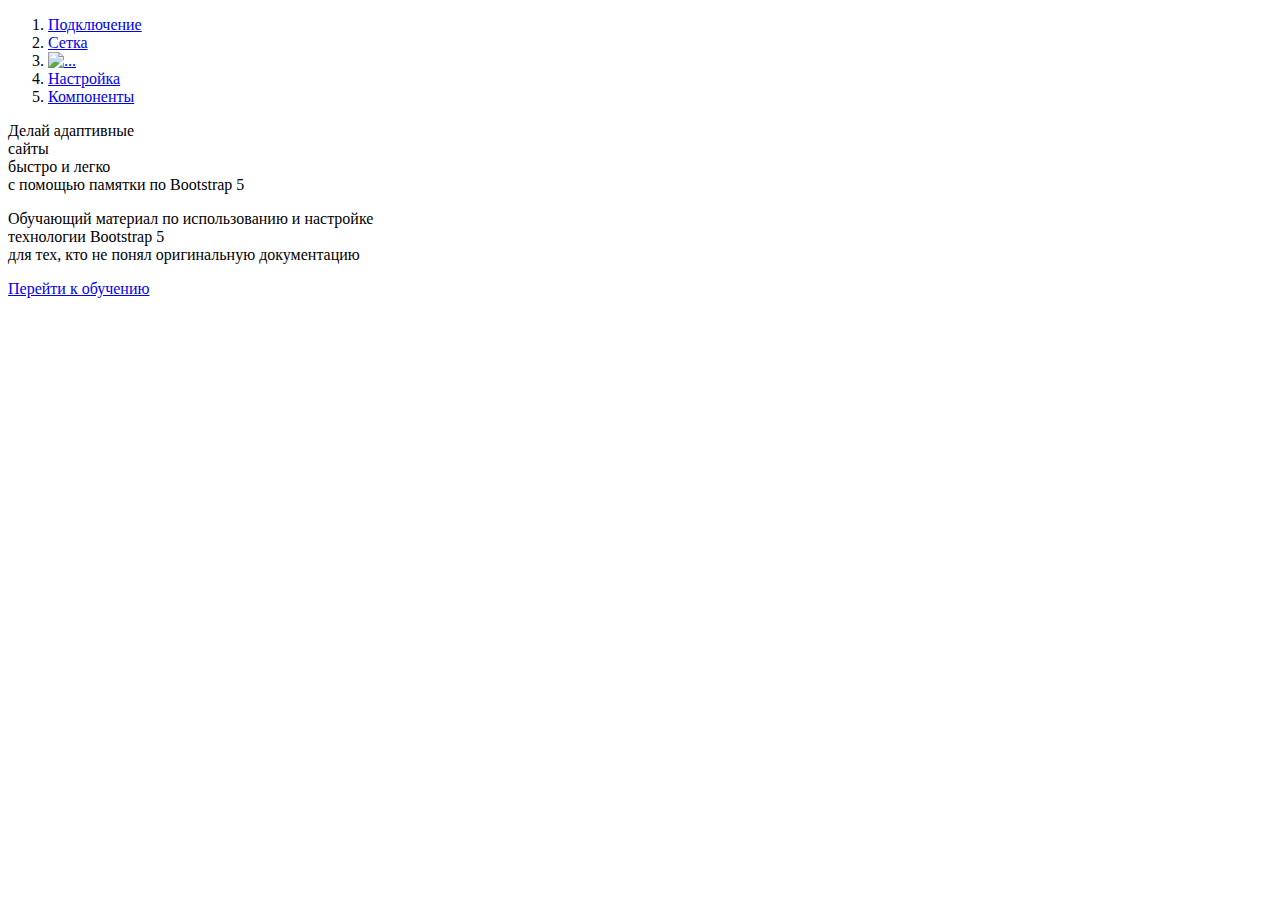
==== index.html @ f8cdb8d2 "rename icon image" ====
<!DOCTYPE html>
<html lang="en">

<head>
    <meta charset="UTF-8">
    <meta name="viewport" content="width=device-width, initial-scale=1.0">
    <title>Обучение Bootstrap 5</title>
    <link rel="icon" href="./img/icon.svg">
    <link rel="stylesheet" href="./css/old_style.css">
</head>

<body>
    <section class="bg">
        <header class="container"> <!-- служебный класс -->
            <ol class="navigation">
                <li><a href="./lessons.html">Подключение</a></li>
                <li><a href="./lessons.html">Сетка</a></li>
                <li><a href="./index.html"><img src="./img/bootstrap 5.svg" alt="..."></a></li>
                <li><a href="./lessons.html">Настройка</a></li>
                <li><a href="./lessons.html">Компоненты</a></li>
            </ol>
        </header>
        <main class="main-txt-block">
            <p class="main-txt-block__txt">Делай адаптивные <br> сайты <br> быстро и легко <br> с помощью памятки по Bootstrap 5</p>
            <p class="main-txt-block__txt--style">Обучающий материал по использованию и настройке <br> технологии Bootstrap 5 <br> для тех, кто не понял оригинальную документацию </p>
        </main>
        <footer class="footer-p1">
            <a class="footer-p1__btn footer-p1__btn_gradient" href="./lessons.html">Перейти к обучению</a>
        </footer>
    </section>
</body>

</html>
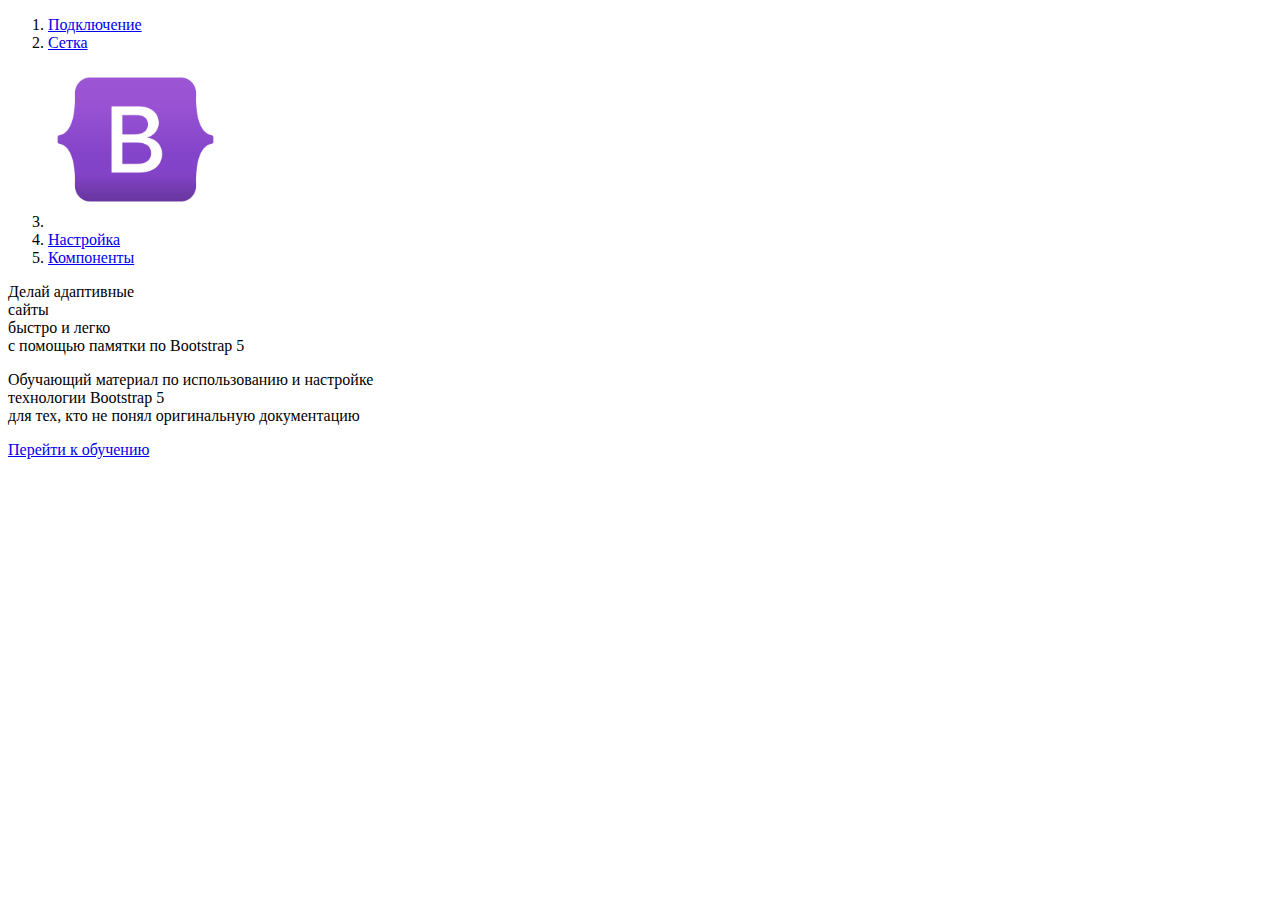
==== commit ff6928a7: "update" ====
--- a/index.html
+++ b/index.html
@@ -15,7 +15,7 @@
             <ol class="navigation">
                 <li><a href="./lessons.html">Подключение</a></li>
                 <li><a href="./lessons.html">Сетка</a></li>
-                <li><a href="./index.html"><img src="./img/bootstrap 5.svg" alt="..."></a></li>
+                <li><a href="./index.html"><img src="./img/icon.svg" alt="..."></a></li>
                 <li><a href="./lessons.html">Настройка</a></li>
                 <li><a href="./lessons.html">Компоненты</a></li>
             </ol>
